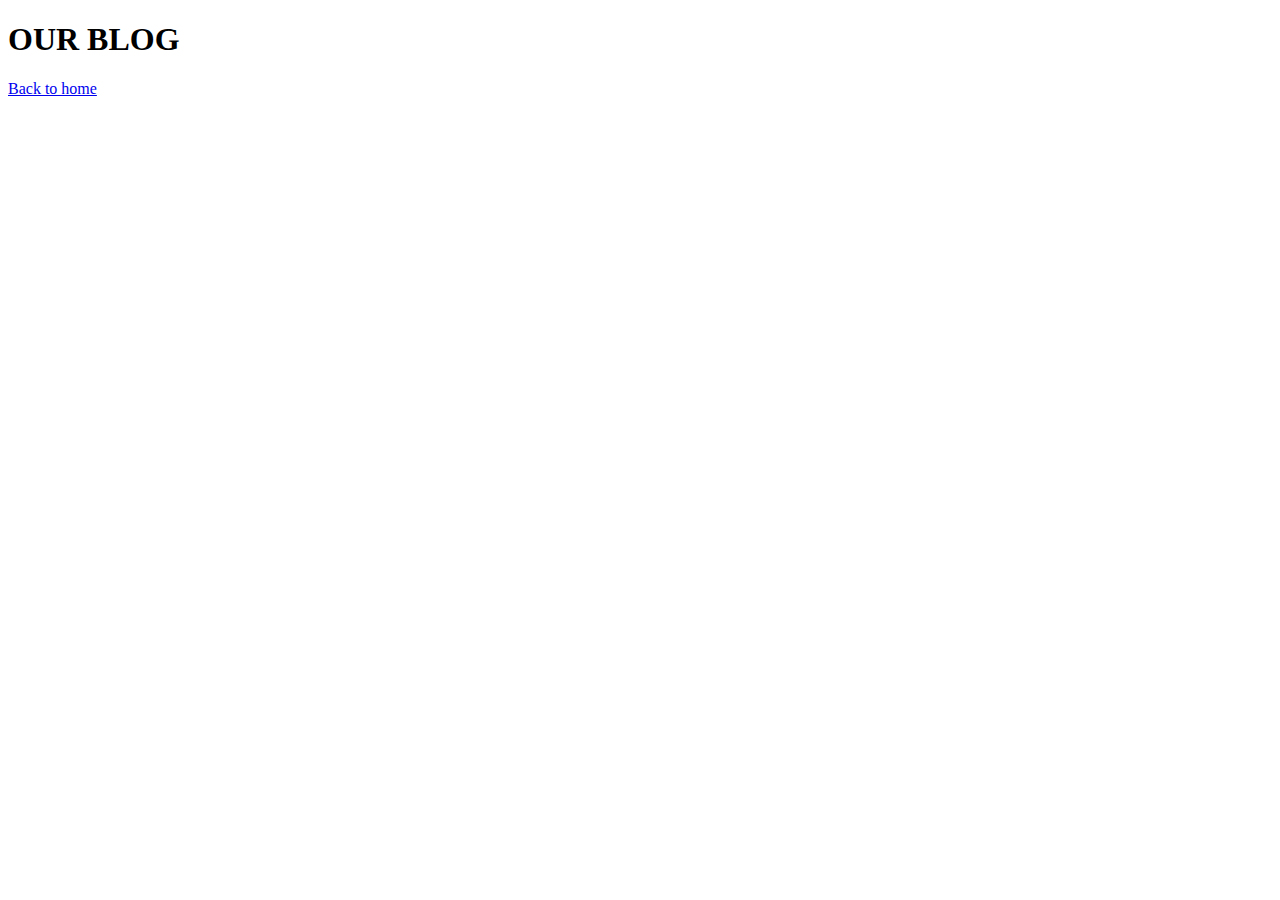
==== blog.html @ b67abddc "new html elements" ====
<!DOCTYPE html>
<html lang="en">
  <head>
    <meta charset="UTF-8" />
    <meta http-equiv="X-UA-Compatible" content="IE=edge" />
    <meta name="viewport" content="width=device-width, initial-scale=1.0" />
    <title>Blog</title>
  </head>
  <body>
    <h1>OUR BLOG</h1>
    <a href="index.html">Back to home</a>
  </body>
</html>
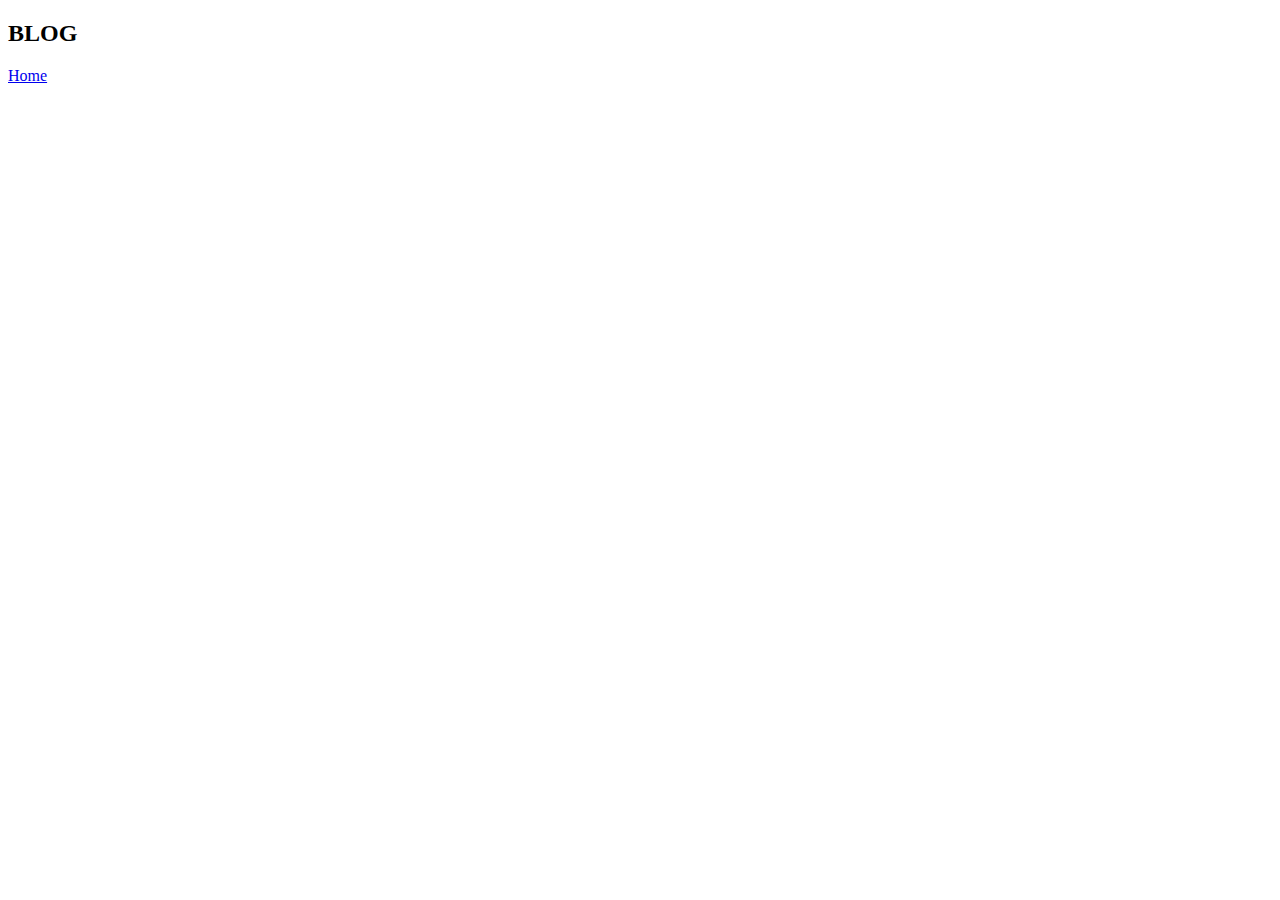
==== commit 94eb8a9f: "corrected all files" ====
--- a/blog.html
+++ b/blog.html
@@ -4,10 +4,10 @@
     <meta charset="UTF-8" />
     <meta http-equiv="X-UA-Compatible" content="IE=edge" />
     <meta name="viewport" content="width=device-width, initial-scale=1.0" />
-    <title>Blog</title>
+    <title>BLOG</title>
   </head>
   <body>
-    <h1>OUR BLOG</h1>
-    <a href="index.html">Back to home</a>
+    <h2>BLOG</h2>
+    <a href="index.html">Home</a>
   </body>
 </html>
